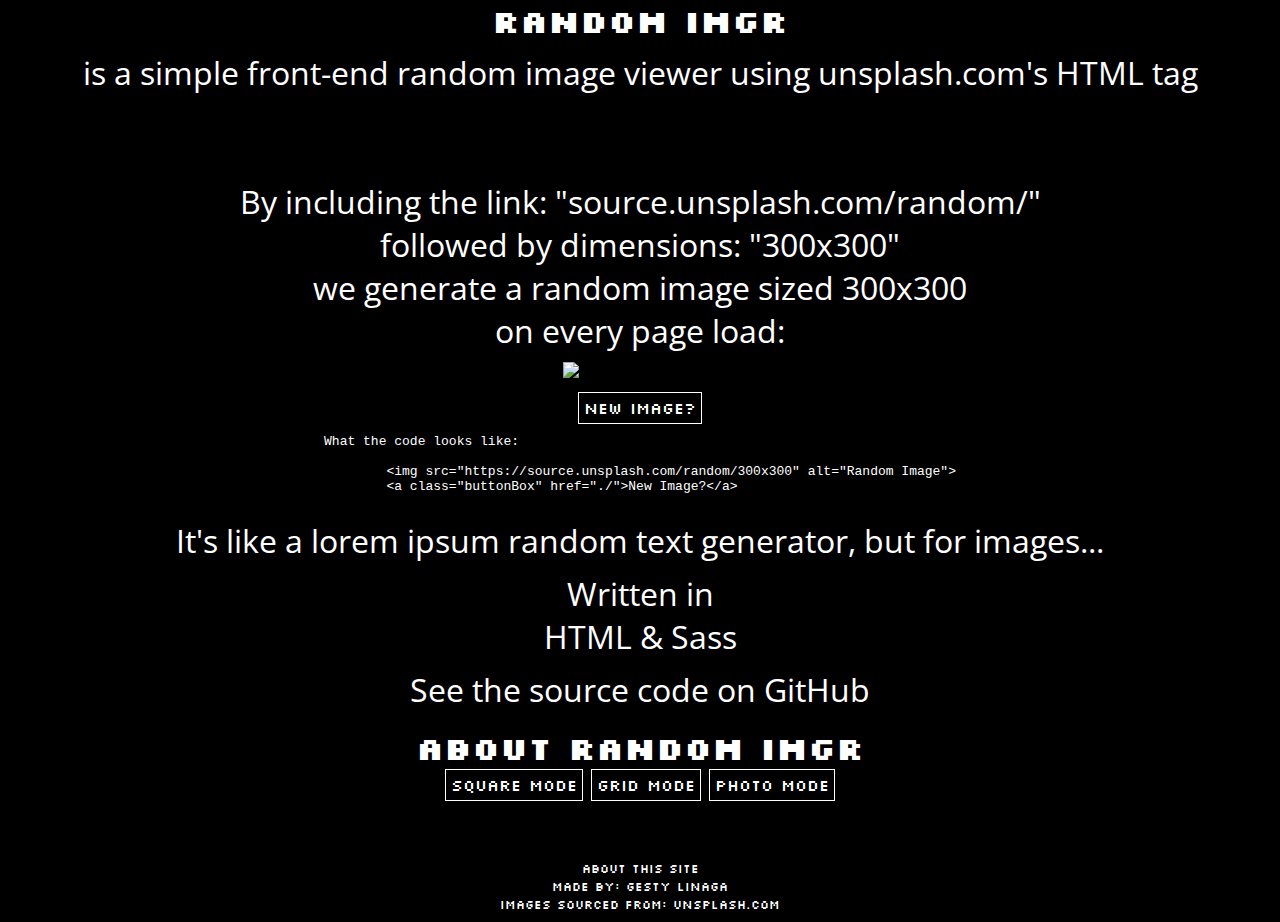
==== about/index.html @ 08690d52 "added link to source code" ====
<!DOCTYPE html>
<html lang="en">
  <head>
    <meta charset="UTF-8">
    <meta name="viewport" content="width=device-width, initial-scale=1">

    <meta name="author" content="Gesty Linaga">
    <title>Random Imgr - about</title>

    <!-- Custom Css -->
    <link href="../css/style.css" rel="stylesheet">

    <!-- google font: silkscreen -->
    <link href="https://fonts.googleapis.com/css2?family=Silkscreen&display=swap" rel="stylesheet">
    <!-- google font: open sans -->
     <link href="https://fonts.googleapis.com/css2?family=Open+Sans:wght@500&display=swap" rel="stylesheet">


  </head>

  <body>

    <div class="aboutPage">
      <h1 class="title">Random Imgr</h1>
      <p>
      is a simple front-end random image viewer using <a href="https://unsplash.com">unsplash.com</a>'s HTML tag</br>
      </br>
      </br>
      By including the link: "source.unsplash.com/random/"</br>
      followed by dimensions: "300x300"</br>
      we generate a random image sized 300x300</br>
      on every page load:</br>
      </p>

      <img src="https://source.unsplash.com/random/300x300" alt="Random Image">
      <a class="buttonBox" href="./">New Image?</a>

      <xmp class="xmpText">What the code looks like:

        <img src="https://source.unsplash.com/random/300x300" alt="Random Image">
        <a class="buttonBox" href="./">New Image?</a>
      </xmp>

      <p>It's like a lorem ipsum random text generator, but for images...</p>

      <p>
      Written in</br>
      HTML & Sass 
      </p>

      <p>
        <a href="https://github.com/gestylinaga/randomimgr">See the source code on GitHub</a>
      </p>

    </div>


    <!-- Nav Box -->
    <div class="navBox">
      <h1 class="title">About Random Imgr</h1>
      <div>
        <a class="buttonBox" href="../">Square Mode</a>
        <a class="buttonBox" href="../grid">Grid Mode</a>
        <a class="buttonBox" href="../photo">Photo Mode</a>
      </div>
    </div>

    <!-- Footer Links -->
    <div class="footer">
      <p><a href="./">About This Site</a></p>
      <p>Made By: <a href="https://gesty.dev">Gesty Linaga</a></p>
      <p>Images Sourced from: <a href="https://www.unsplash.com">unsplash.com</a></p>
    </div>


  </body>
</html>
---- css/style.css ----
* {
  margin: 0;
  padding: 0;
  box-sizing: border-box;
}

body {
  font-family: "Silkscreen", cursive;
  background: black;
  gap: 1em;
  display: flex;
  flex-direction: column;
  align-items: center;
  justify-content: center;
}

h1 {
  color: white;
}
h1:hover {
  color: lightgreen;
  animation: color-rotate 1s;
  animation-iteration-count: infinite;
  animation-direction: alternate;
  cursor: default;
}

.buttonBox {
  border: 1px solid white;
  color: white;
  text-decoration: none;
  padding: 5px;
}
.buttonBox:hover {
  color: lightgreen;
  border: 1px solid lightblue;
}

.navBox {
  display: flex;
  flex-direction: column;
  align-items: center;
  justify-content: center;
  gap: 7px;
}

p {
  color: white;
  font-size: 0.75rem;
}

a {
  border: none;
  text-decoration: none;
  color: white;
}
a:hover {
  color: lightgreen;
}

.galleryGrid {
  display: grid;
  grid: auto/auto auto;
  gap: 7px;
}

.photoGrid {
  display: flex;
  justify-content: space-between;
  align-items: center;
  gap: 7px;
}

.aboutPage {
  display: flex;
  flex-direction: column;
  align-items: center;
  justify-content: center;
  gap: 10px;
}
.aboutPage p {
  font-family: "Open Sans", sans-serif;
  font-size: 2rem;
  text-align: center;
}

.xmpText {
  color: white;
}

.footer {
  display: flex;
  flex-direction: column;
  align-items: center;
  justify-content: center;
  gap: 3px;
  margin-bottom: 10px;
  margin-top: 50px;
}

/* Hover Header Disco Animation */
@keyframes color-rotate {
  from {
    filter: hue-rotate(0deg);
  }
  to {
    filter: hue-rotate(360deg);
  }
}

/*# sourceMappingURL=style.css.map */
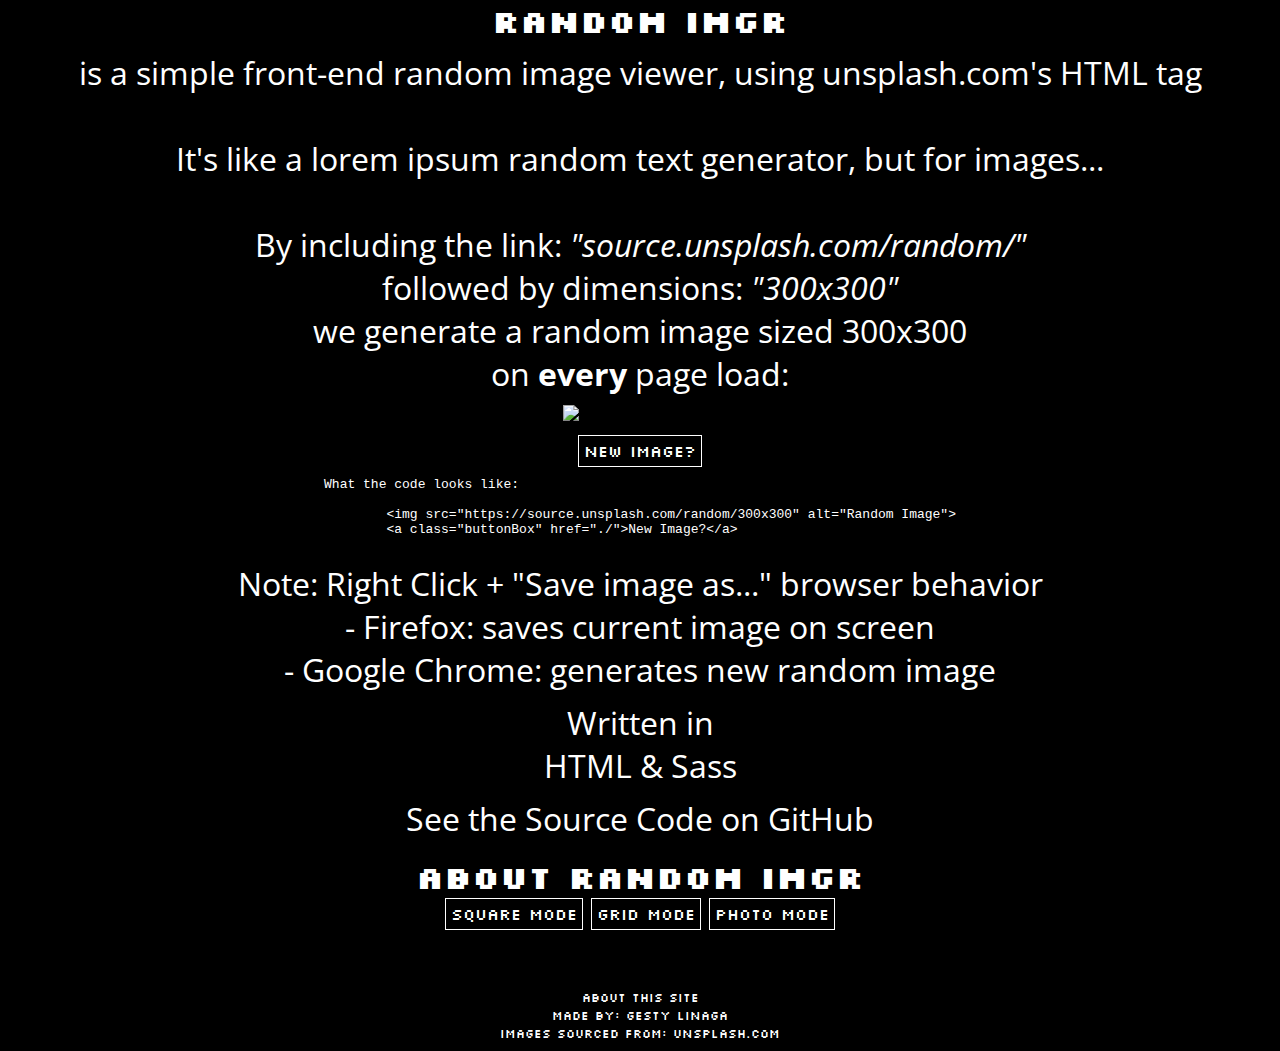
==== commit 1e9ba6ac: "updated about page info" ====
--- a/about/index.html
+++ b/about/index.html
@@ -6,6 +6,7 @@
 
     <meta name="author" content="Gesty Linaga">
     <title>Random Imgr - about</title>
+    <link rel="icon" type="image/x-icon" href="../favicon.ico">
 
     <!-- Custom Css -->
     <link href="../css/style.css" rel="stylesheet">
@@ -23,13 +24,14 @@
     <div class="aboutPage">
       <h1 class="title">Random Imgr</h1>
       <p>
-      is a simple front-end random image viewer using <a href="https://unsplash.com">unsplash.com</a>'s HTML tag</br>
+      is a simple front-end random image viewer, using <a href="https://unsplash.com">unsplash.com</a>'s HTML tag</br>
       </br>
+      It's like a lorem ipsum random text generator, but for images...</br>
       </br>
-      By including the link: "source.unsplash.com/random/"</br>
-      followed by dimensions: "300x300"</br>
+      By including the link: <i>"source.unsplash.com/random/"</i></br>
+      followed by dimensions: <i>"300x300"</i></br>
       we generate a random image sized 300x300</br>
-      on every page load:</br>
+      on <b>every</b> page load:</br>
       </p>
 
       <img src="https://source.unsplash.com/random/300x300" alt="Random Image">
@@ -41,7 +43,11 @@
         <a class="buttonBox" href="./">New Image?</a>
       </xmp>
 
-      <p>It's like a lorem ipsum random text generator, but for images...</p>
+      <p>
+      Note: Right Click + "Save image as..." browser behavior</br>
+      - Firefox: saves current image on screen</br>
+      - Google Chrome: generates new random image</br>
+      </p>
 
       <p>
       Written in</br>
@@ -49,7 +55,7 @@
       </p>
 
       <p>
-        <a href="https://github.com/gestylinaga/randomimgr">See the source code on GitHub</a>
+        <a href="https://github.com/gestylinaga/randomimgr">See the Source Code on GitHub</a>
       </p>
 
     </div>
--- a/css/style.css
+++ b/css/style.css
@@ -12,6 +12,15 @@
   flex-direction: column;
   align-items: center;
   justify-content: center;
+}
+body::-webkit-scrollbar {
+  width: 0.5rem;
+}
+body::-webkit-scrollbar-track {
+  background: black;
+}
+body::-webkit-scrollbar-thumb {
+  background: black;
 }
 
 h1 {
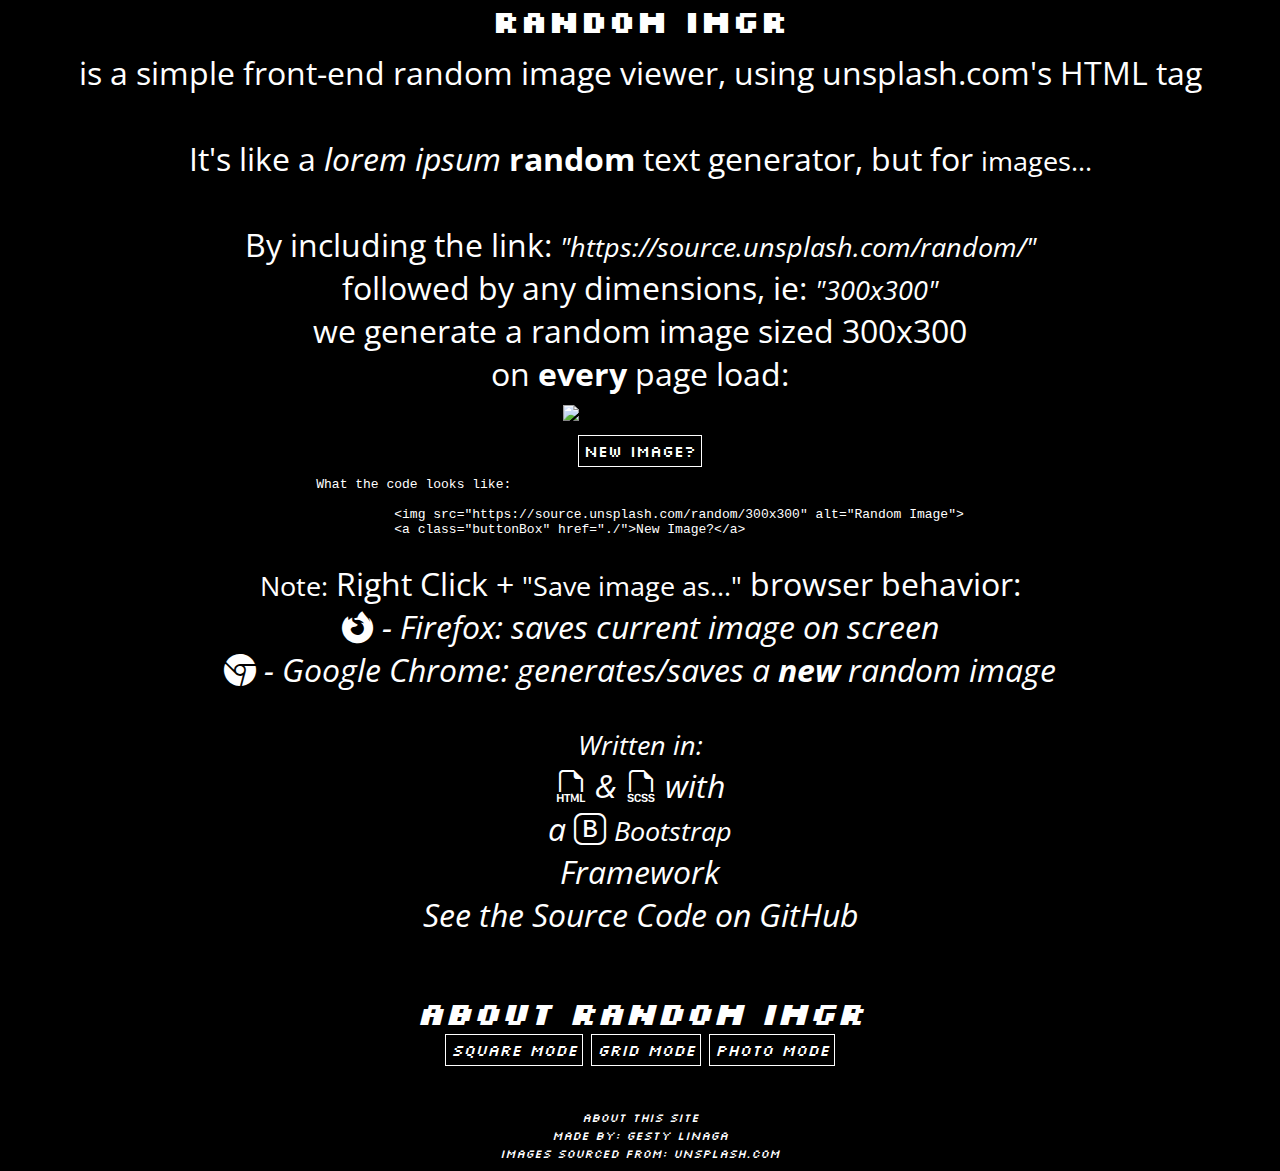
==== commit ac2e481a: "added bootstrap framework" ====
--- a/about/index.html
+++ b/about/index.html
@@ -7,6 +7,11 @@
     <meta name="author" content="Gesty Linaga">
     <title>Random Imgr - about</title>
     <link rel="icon" type="image/x-icon" href="../favicon.ico">
+
+    <!-- Bootstrap -->
+    <link href="https://cdn.jsdelivr.net/npm/bootstrap@5.0.2/dist/css/bootstrap.min.css" rel="stylesheet" integrity="sha384-EVSTQN3/azprG1Anm3QDgpJLIm9Nao0Yz1ztcQTwFspd3yD65VohhpuuCOmLASjC" crossorigin="anonymous">
+    <!-- Bootstrap icons-->
+    <link rel="stylesheet" href="https://cdn.jsdelivr.net/npm/bootstrap-icons@1.9.1/font/bootstrap-icons.css">
 
     <!-- Custom Css -->
     <link href="../css/style.css" rel="stylesheet">
@@ -21,44 +26,57 @@
 
   <body>
 
-    <div class="aboutPage">
-      <h1 class="title">Random Imgr</h1>
-      <p>
-      is a simple front-end random image viewer, using <a href="https://unsplash.com">unsplash.com</a>'s HTML tag</br>
-      </br>
-      It's like a lorem ipsum random text generator, but for images...</br>
-      </br>
-      By including the link: <i>"source.unsplash.com/random/"</i></br>
-      followed by dimensions: <i>"300x300"</i></br>
-      we generate a random image sized 300x300</br>
-      on <b>every</b> page load:</br>
-      </p>
+    <section>
+      
+      <div class="container aboutPage">
+        <h1 class="title">Random Imgr</h1>
+        <p>
+        is a <span class="text-warning">simple</span> front-end random image <span class="text-success">viewer</span>, using <a href="https://unsplash.com">unsplash.com</a>'s 
+        <span class="text-primary">HTML</span> tag</br>
+        </br>
+        It's like a <i>lorem ipsum</i> <b>random</b> text generator, but for <small class="text-info fw-bold h1">images...</small></br>
+        </br>
+        <span class="text-warning">By including the link:</span>
+        <small class="text-muted"><i>"https://source.unsplash.com/random/"</i></small></br>
+        followed by any dimensions, ie: <small class="text-muted"><i>"300x300"</i></small></br>
+        we generate a random image sized 300x300</br>
+        on <b>every</b> page load:</br>
+        </p>
 
-      <img src="https://source.unsplash.com/random/300x300" alt="Random Image">
-      <a class="buttonBox" href="./">New Image?</a>
-
-      <xmp class="xmpText">What the code looks like:
-
+        <!-- Small Demo: -->
         <img src="https://source.unsplash.com/random/300x300" alt="Random Image">
         <a class="buttonBox" href="./">New Image?</a>
-      </xmp>
 
-      <p>
-      Note: Right Click + "Save image as..." browser behavior</br>
-      - Firefox: saves current image on screen</br>
-      - Google Chrome: generates new random image</br>
-      </p>
+        <xmp class="xmpText">What the code looks like:
 
-      <p>
-      Written in</br>
-      HTML & Sass 
-      </p>
+          <img src="https://source.unsplash.com/random/300x300" alt="Random Image">
+          <a class="buttonBox" href="./">New Image?</a>
+        </xmp>
 
-      <p>
-        <a href="https://github.com/gestylinaga/randomimgr">See the Source Code on GitHub</a>
-      </p>
+        <p>
+        <small class="text-warning">Note:</small> Right Click + <small class="text-muted">"Save image as..."</small> browser behavior:</br>
+        <i class="bi bi-browser-firefox"><i> - Firefox: saves current image on screen</br>
+            <i class="bi bi-browser-chrome"> - Google Chrome: generates/saves a <b>new</b> random image</br>
+        </p>
 
-    </div>
+        <p>
+        <small class="text-success">Written in:</br></small>
+        <i class="bi bi-filetype-html"></i>
+        &
+        <i class="bi bi-filetype-scss"></i>
+        with
+        <br>
+        a <i class="bi bi-bootstrap"></i>
+        <small class="text-primary">Bootstrap<br></small>
+        Framework
+        </p>
+
+        <p>
+          <a href="https://github.com/gestylinaga/randomimgr">See the Source Code on GitHub</a>
+        </p>
+
+      </div>
+    </section>
 
 
     <!-- Nav Box -->
@@ -78,6 +96,8 @@
       <p>Images Sourced from: <a href="https://www.unsplash.com">unsplash.com</a></p>
     </div>
 
+    <!-- Bootstrap -->
+    <script src="https://cdn.jsdelivr.net/npm/bootstrap@5.0.2/dist/js/bootstrap.min.js" integrity="sha384-cVKIPhGWiC2Al4u+LWgxfKTRIcfu0JTxR+EQDz/bgldoEyl4H0zUF0QKbrJ0EcQF" crossorigin="anonymous"></script>
 
   </body>
 </html>
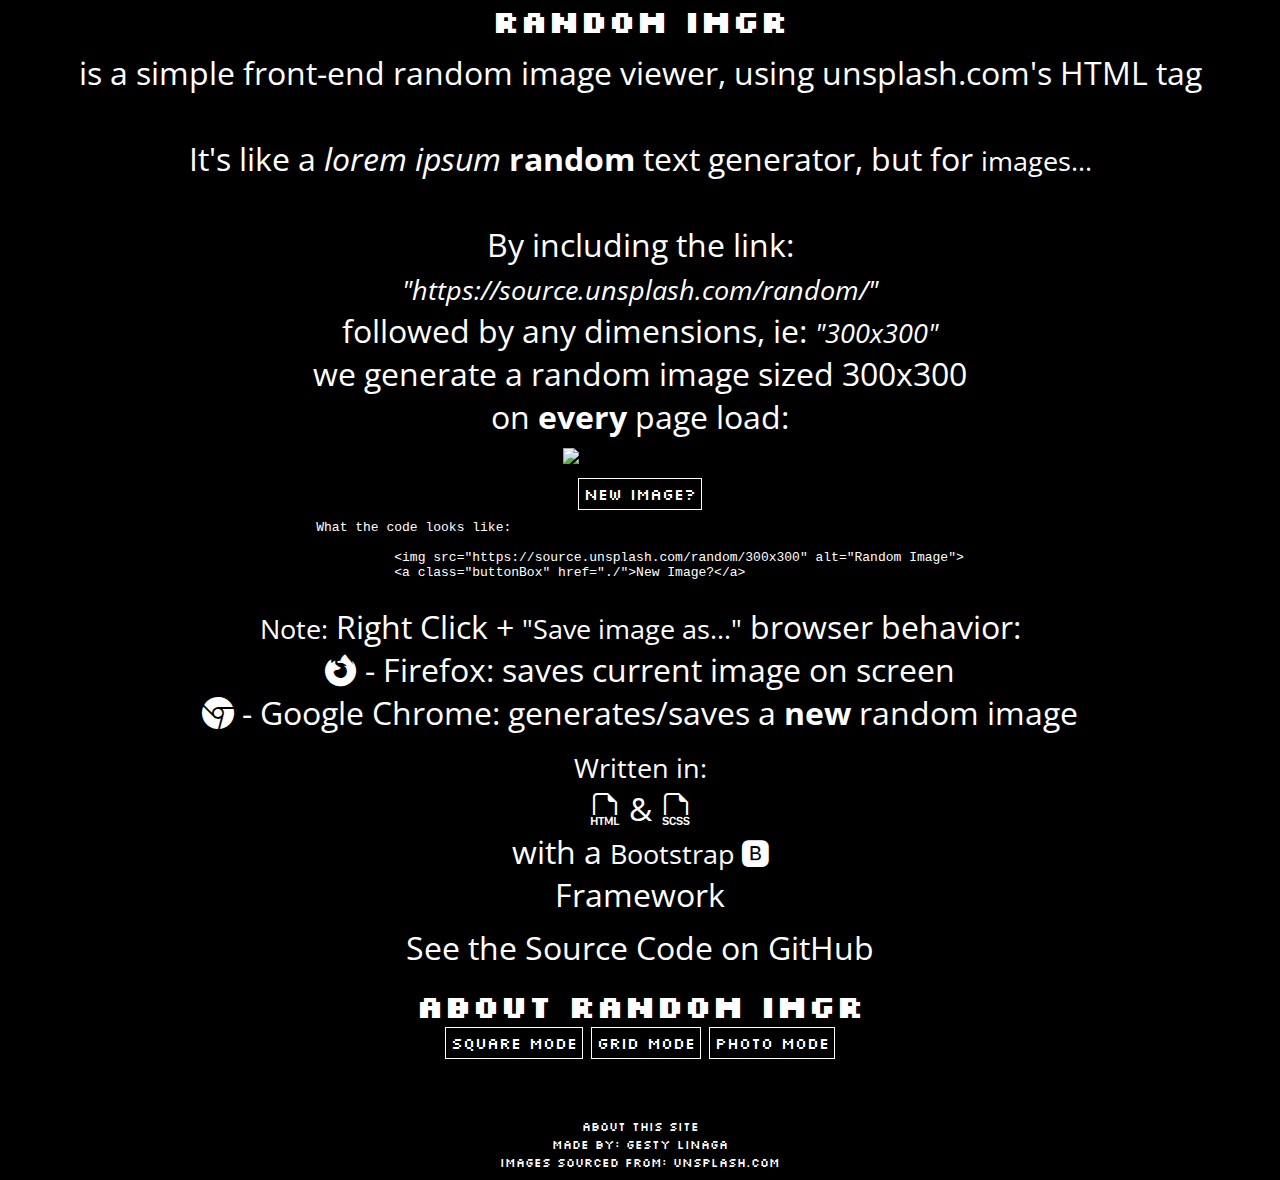
==== commit 25507d65: "fixed/updated about page" ====
--- a/about/index.html
+++ b/about/index.html
@@ -36,7 +36,7 @@
         </br>
         It's like a <i>lorem ipsum</i> <b>random</b> text generator, but for <small class="text-info fw-bold h1">images...</small></br>
         </br>
-        <span class="text-warning">By including the link:</span>
+        <span class="text-warning">By including the link:</span></br>
         <small class="text-muted"><i>"https://source.unsplash.com/random/"</i></small></br>
         followed by any dimensions, ie: <small class="text-muted"><i>"300x300"</i></small></br>
         we generate a random image sized 300x300</br>
@@ -55,19 +55,23 @@
 
         <p>
         <small class="text-warning">Note:</small> Right Click + <small class="text-muted">"Save image as..."</small> browser behavior:</br>
-        <i class="bi bi-browser-firefox"><i> - Firefox: saves current image on screen</br>
-            <i class="bi bi-browser-chrome"> - Google Chrome: generates/saves a <b>new</b> random image</br>
+        <i class="bi bi-browser-firefox"></i> - Firefox: saves current image on screen</br>
+            <i class="bi bi-browser-chrome"></i> - Google Chrome: generates/saves a <b>new</b> random image</br>
         </p>
 
         <p>
         <small class="text-success">Written in:</br></small>
         <i class="bi bi-filetype-html"></i>
         &
-        <i class="bi bi-filetype-scss"></i>
-        with
-        <br>
-        a <i class="bi bi-bootstrap"></i>
-        <small class="text-primary">Bootstrap<br></small>
+        <i class="bi bi-filetype-scss"></i><br>
+        with a
+        <a href="https://getbootstrap.com/">
+          <small class="text-primary">
+            Bootstrap 
+            <i class="bi bi-bootstrap-fill"></i>
+            <br>
+          </small>
+        </a>
         Framework
         </p>
 
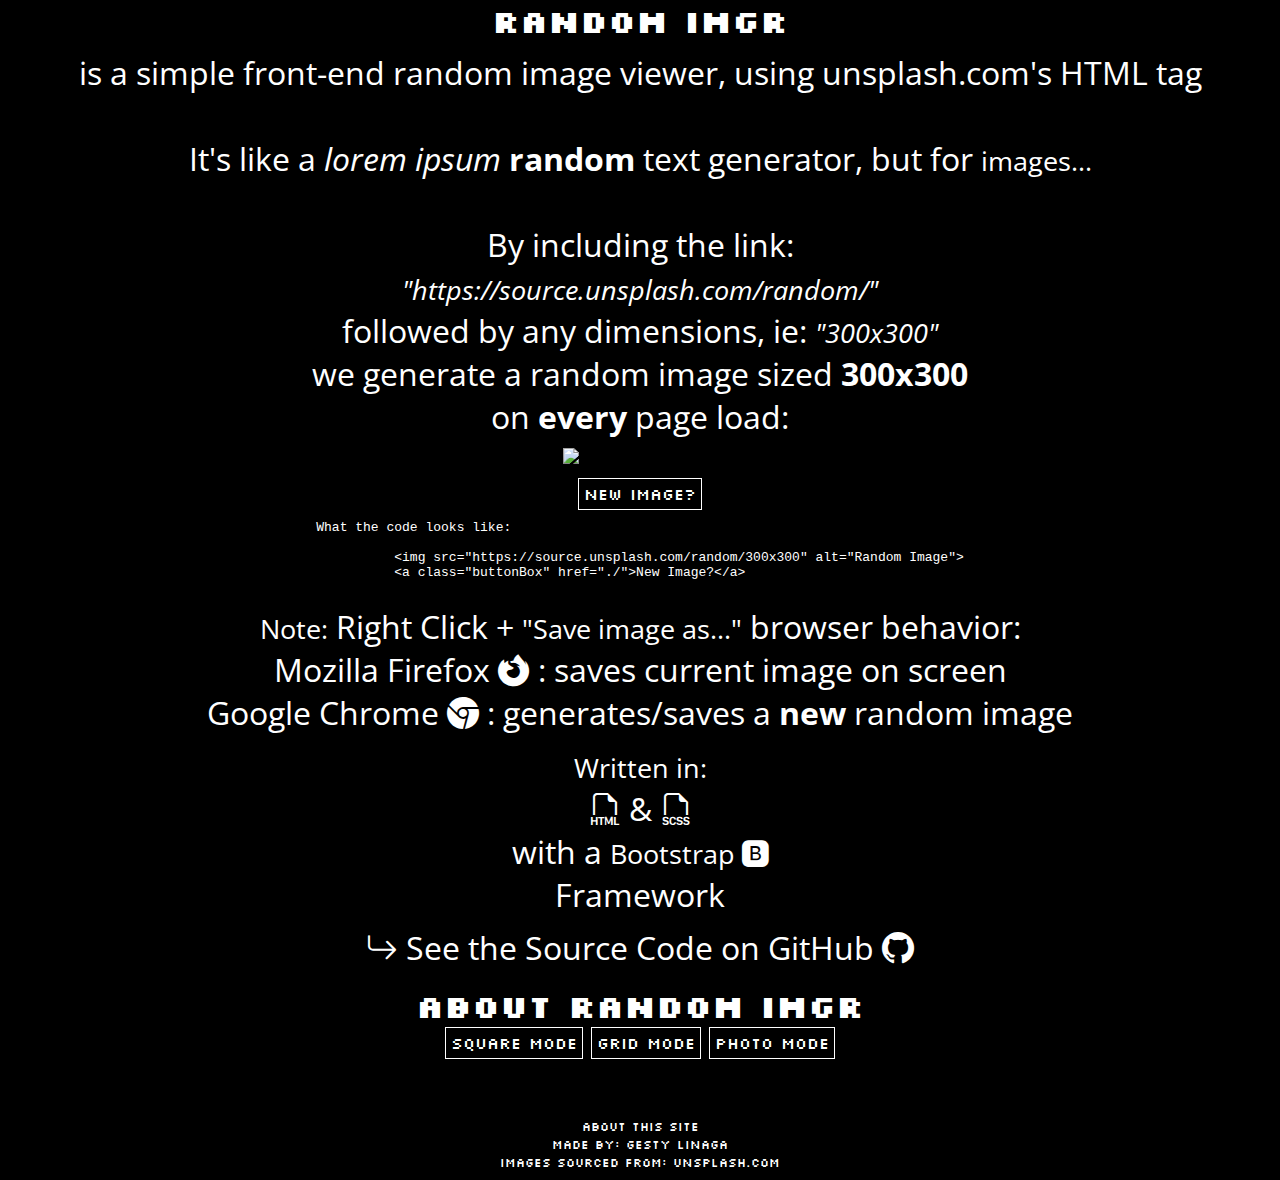
==== commit c8b12f73: "added github icons" ====
--- a/about/index.html
+++ b/about/index.html
@@ -27,7 +27,7 @@
   <body>
 
     <section>
-      
+
       <div class="container aboutPage">
         <h1 class="title">Random Imgr</h1>
         <p>
@@ -39,7 +39,7 @@
         <span class="text-warning">By including the link:</span></br>
         <small class="text-muted"><i>"https://source.unsplash.com/random/"</i></small></br>
         followed by any dimensions, ie: <small class="text-muted"><i>"300x300"</i></small></br>
-        we generate a random image sized 300x300</br>
+        we generate a random image sized <b>300x300</b></br>
         on <b>every</b> page load:</br>
         </p>
 
@@ -55,8 +55,8 @@
 
         <p>
         <small class="text-warning">Note:</small> Right Click + <small class="text-muted">"Save image as..."</small> browser behavior:</br>
-        <i class="bi bi-browser-firefox"></i> - Firefox: saves current image on screen</br>
-            <i class="bi bi-browser-chrome"></i> - Google Chrome: generates/saves a <b>new</b> random image</br>
+        Mozilla Firefox <i class="bi bi-browser-firefox"></i><span class="text-muted"> : saves current image on screen</span></br>
+        Google Chrome <i class="bi bi-browser-chrome"></i><span class="text-muted"> : generates/saves a <b>new</b> random image</span></br>
         </p>
 
         <p>
@@ -76,7 +76,11 @@
         </p>
 
         <p>
-          <a href="https://github.com/gestylinaga/randomimgr">See the Source Code on GitHub</a>
+          <a href="https://github.com/gestylinaga/randomimgr">
+            <i class="bi bi-arrow-return-right"></i>
+            See the Source Code on GitHub
+            <i class="bi bi-github"></i>
+          </a>
         </p>
 
       </div>
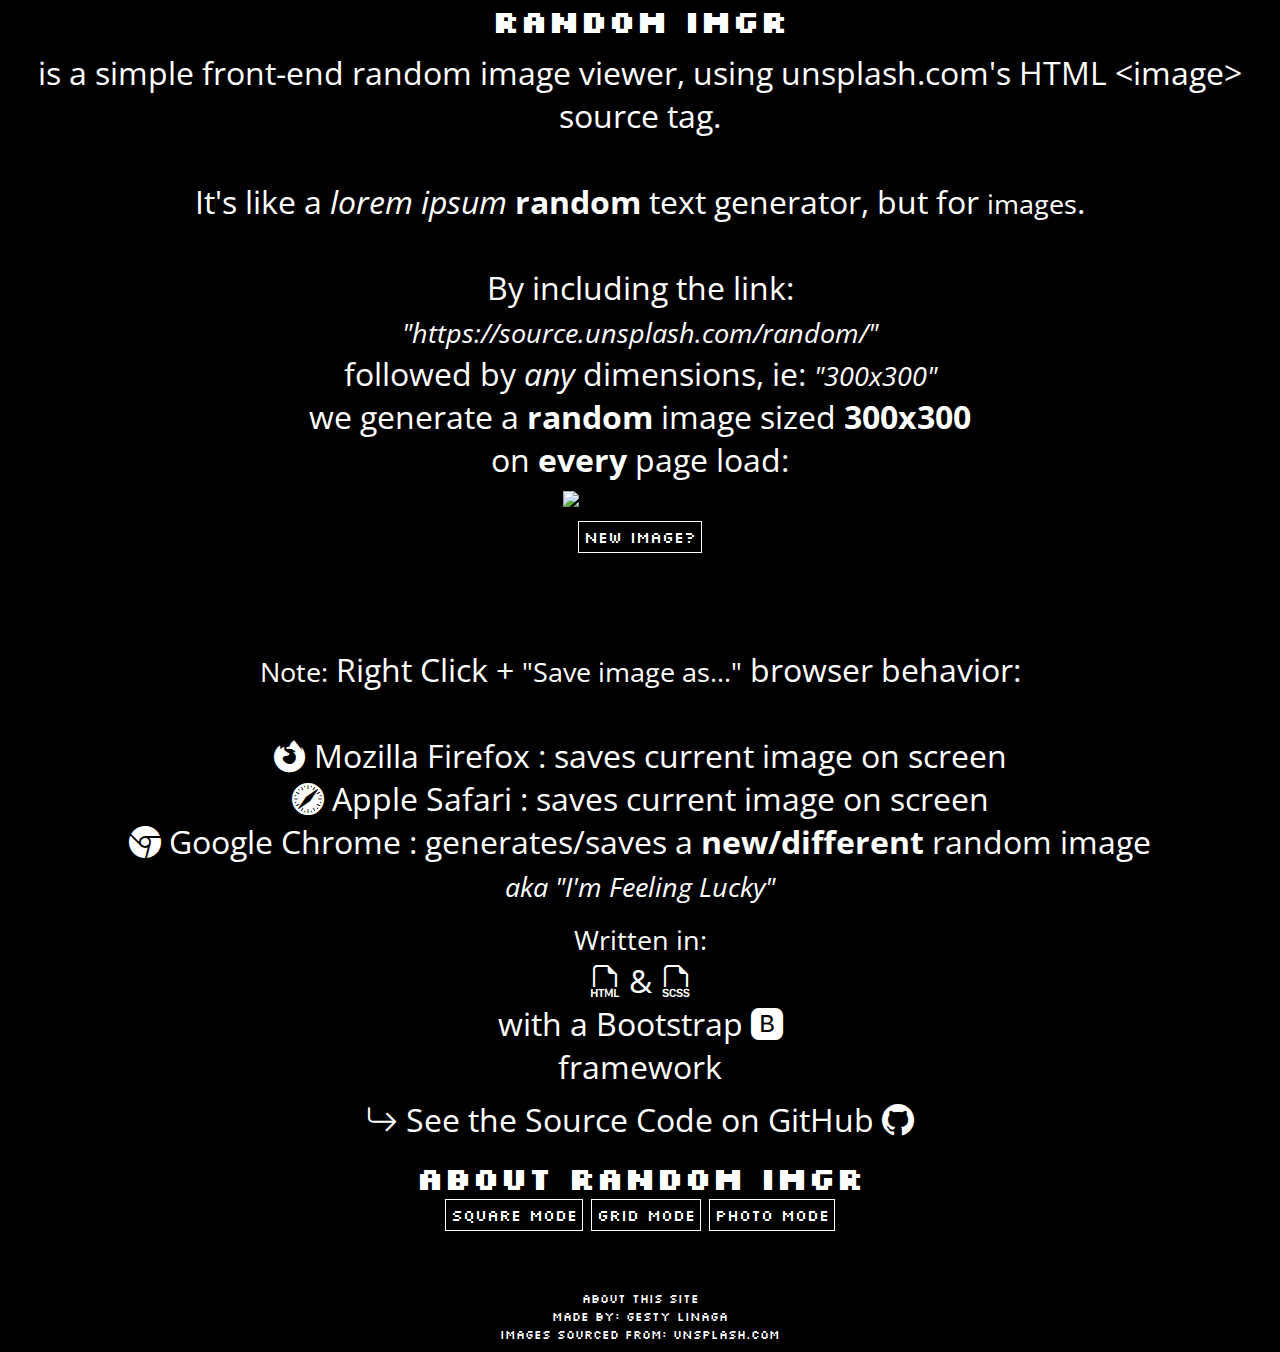
==== commit 3f47a708: "fixed reactivity, and added colors" ====
--- a/about/index.html
+++ b/about/index.html
@@ -29,35 +29,47 @@
     <section>
 
       <div class="container aboutPage">
-        <h1 class="title">Random Imgr</h1>
-        <p>
-        is a <span class="text-warning">simple</span> front-end random image <span class="text-success">viewer</span>, using <a href="https://unsplash.com">unsplash.com</a>'s 
-        <span class="text-primary">HTML</span> tag</br>
-        </br>
-        It's like a <i>lorem ipsum</i> <b>random</b> text generator, but for <small class="text-info fw-bold h1">images...</small></br>
-        </br>
-        <span class="text-warning">By including the link:</span></br>
-        <small class="text-muted"><i>"https://source.unsplash.com/random/"</i></small></br>
-        followed by any dimensions, ie: <small class="text-muted"><i>"300x300"</i></small></br>
-        we generate a random image sized <b>300x300</b></br>
-        on <b>every</b> page load:</br>
-        </p>
+
+        <!-- Header -->
+        <div class="my-3">
+          <a href="../"><h1 class="title">Random Imgr</h1></a>
+        </div>
+
+
+        <div class="info">
+          <p>
+          is a <span class="text-warning">simple</span> front-end <span class="text-danger">random</span> image <span class="text-success">viewer</span>, using <a href="https://unsplash.com">unsplash.com</a>'s 
+          <span class="text-primary">HTML</span> &lt;<span class="text-info">image</span>> source tag.</br>
+          </br>
+          It's like a <i class="text-warning">lorem ipsum</i> <b class="text-danger">random</b> text generator, but for <small class="text-info fw-bold h1">images</small>.</br>
+          </br>
+          <span class="text-warning">By including the link:</span></br>
+          <small class="text-muted"><i>"https://source.unsplash.com/random/"</i></small></br>
+          followed by <i class="text-success">any</i> dimensions, ie: <small class="text-muted"><i>"300x300"</i></small></br>
+          we generate a <b class="text-danger">random</b> <span class="text-info">image</span> sized <b class="text-danger">300x300</b></br>
+          on <b class="text-success">every</b> page load:</br>
+          </p>
+        </div>
 
         <!-- Small Demo: -->
         <img src="https://source.unsplash.com/random/300x300" alt="Random Image">
         <a class="buttonBox" href="./">New Image?</a>
 
-        <xmp class="xmpText">What the code looks like:
+        <code>
+          </br>What the Code Looks Like:</br></br>
+          &lt;img src="https://source.unsplash.com/random/300x300" alt="Random Image"></br>
+          &lt;a class="buttonBox" href="./">New Image?&lt;/a>
+        </code>
 
-          <img src="https://source.unsplash.com/random/300x300" alt="Random Image">
-          <a class="buttonBox" href="./">New Image?</a>
-        </xmp>
-
-        <p>
-        <small class="text-warning">Note:</small> Right Click + <small class="text-muted">"Save image as..."</small> browser behavior:</br>
-        Mozilla Firefox <i class="bi bi-browser-firefox"></i><span class="text-muted"> : saves current image on screen</span></br>
-        Google Chrome <i class="bi bi-browser-chrome"></i><span class="text-muted"> : generates/saves a <b>new</b> random image</span></br>
-        </p>
+        <div class="info">
+          <p>
+          <small class="text-warning">Note:</small> Right Click + <small class="text-success">"Save image as..."</small> browser behavior:</br></br>
+          <i class="bi bi-browser-firefox"></i> Mozilla Firefox<span class="text-muted"> : saves current image on screen</span></br>
+          <i class="bi bi-browser-safari"></i> Apple Safari<span class="text-muted"> : saves current image on screen</span></br>
+          <i class="bi bi-browser-chrome"></i> Google Chrome<span class="text-muted"> : generates/saves a <b>new/different</b> random image<small><i></br>
+            aka "I'm Feeling Lucky"</i></small></span></br>
+          </p>
+        </div>
 
         <p>
         <small class="text-success">Written in:</br></small>
@@ -66,22 +78,24 @@
         <i class="bi bi-filetype-scss"></i><br>
         with a
         <a href="https://getbootstrap.com/">
-          <small class="text-primary">
+          <span class="text-primary">
             Bootstrap 
             <i class="bi bi-bootstrap-fill"></i>
             <br>
-          </small>
+          </span>
         </a>
-        Framework
+        framework
         </p>
 
-        <p>
-          <a href="https://github.com/gestylinaga/randomimgr">
-            <i class="bi bi-arrow-return-right"></i>
-            See the Source Code on GitHub
-            <i class="bi bi-github"></i>
-          </a>
-        </p>
+        <div class="info">
+          <p>
+            <a href="https://github.com/gestylinaga/randomimgr">
+              <i class="bi bi-arrow-return-right"></i>
+              See the Source Code on GitHub
+              <i class="bi bi-github"></i>
+            </a>
+          </p>
+        </div>
 
       </div>
     </section>
--- a/css/style.css
+++ b/css/style.css
@@ -93,8 +93,8 @@
   text-align: center;
 }
 
-.xmpText {
-  color: white;
+.info {
+  width: 100vw;
 }
 
 .footer {
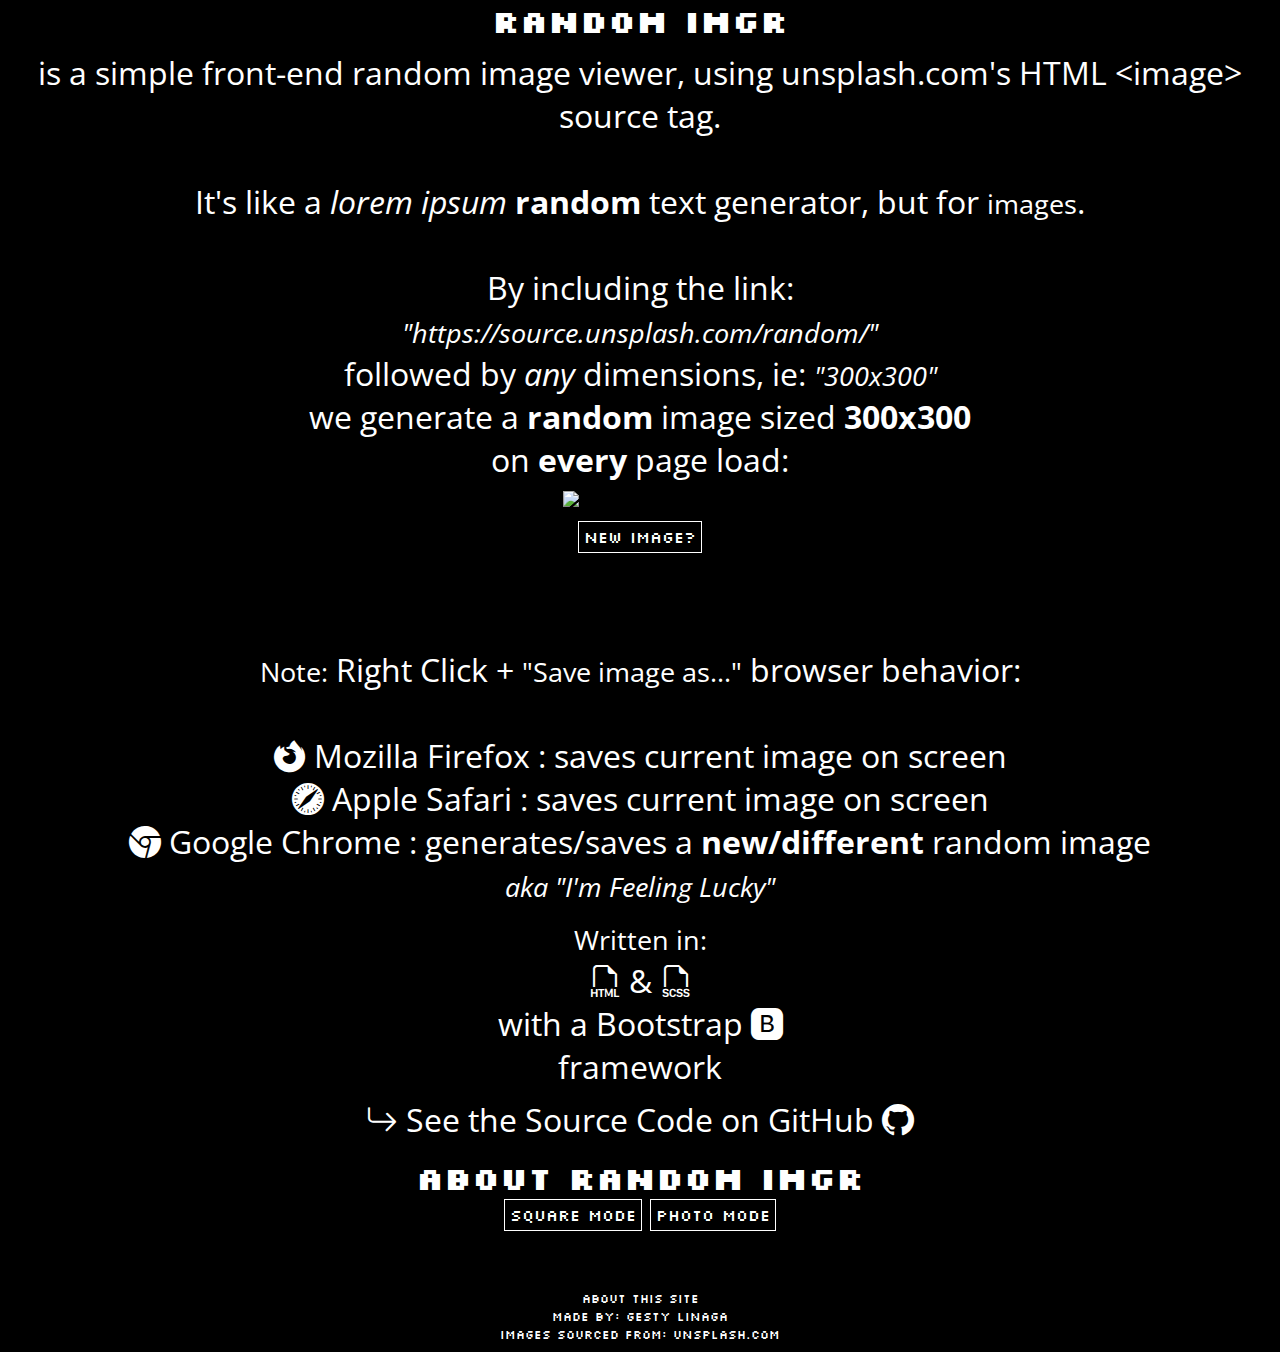
==== commit 2254eaca: "fix: remove broken link from 'about' page" ====
--- a/about/index.html
+++ b/about/index.html
@@ -106,7 +106,6 @@
       <h1 class="title">About Random Imgr</h1>
       <div>
         <a class="buttonBox" href="../">Square Mode</a>
-        <a class="buttonBox" href="../grid">Grid Mode</a>
         <a class="buttonBox" href="../photo">Photo Mode</a>
       </div>
     </div>
